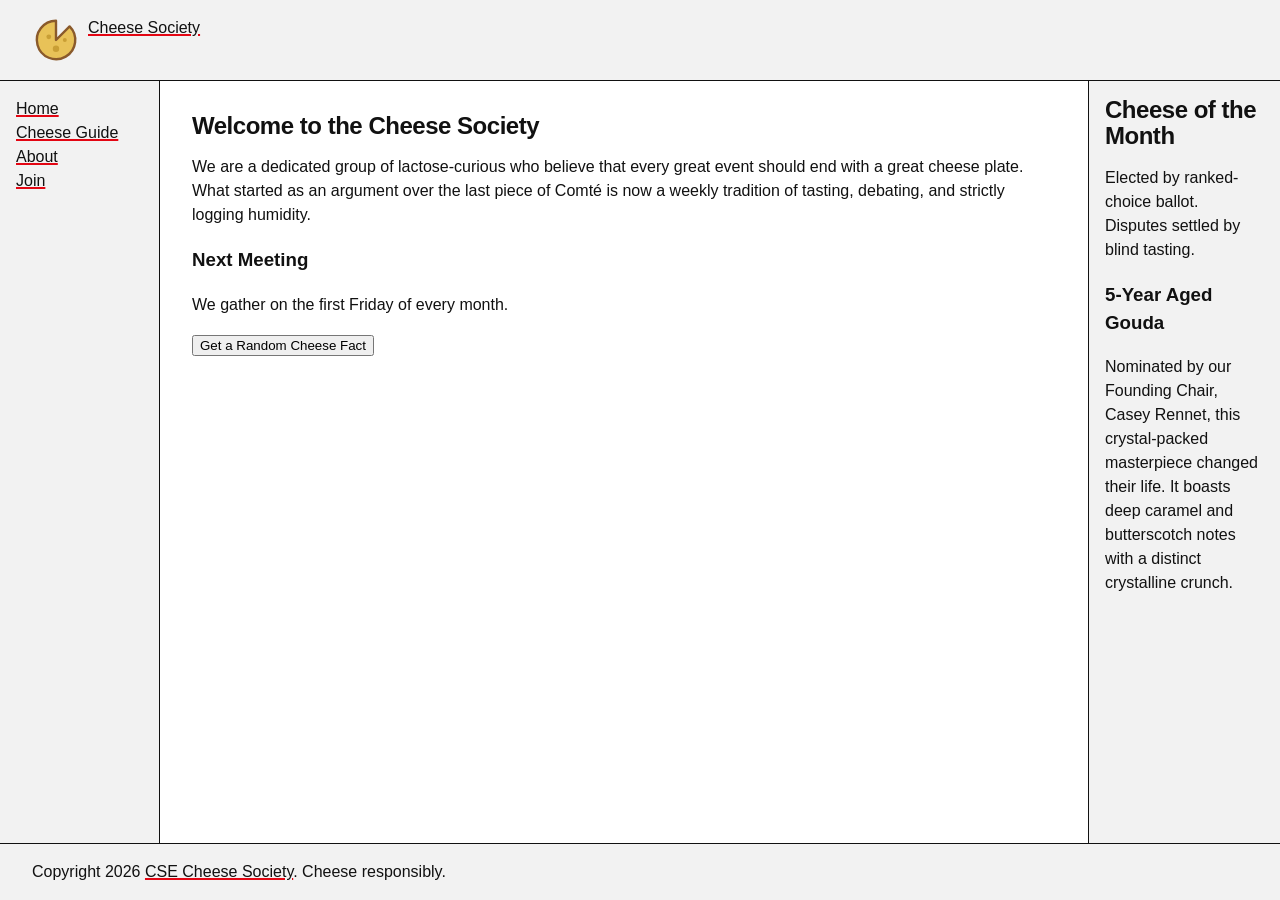
==== index.html @ 7b96581c "First Attempt on all parts" ====
<!DOCTYPE html>
<html lang="en">
    <head>
        <meta charset="utf-8">
        <meta name="viewport" content="width=device-width, initial-scale=1">
        <title>The CSE Cheese Society</title>
        <link rel="stylesheet" href="/styles/index_holy_grail.css">
    </head>
    <body>
        <header>
             <a href="/" class="logo">
                <img src="../images/logo.svg" alt="Cheese Society Logo">
                Cheese Society
            </a>
        </header>
        <nav>
            <ul>
                <li><a href="index.html">Home</a></li>
                
                <li class="dropdown-parent">
                    <a href="/guide/index.html">Cheese Guide</a>
                    <!-- The nested dropdown menu -->
                    <ul class="dropdown-menu">
                        <li><a href="/guide/fresh.html">Fresh</a></li>
                        <li><a href="/guide/soft.html">Soft</a></li>
                        <li><a href="/guide/blue.html">Blue</a></li>
                        <li><a href="/guide/hard.html">Hard</a></li>
                    </ul>
                </li>
                
                <li><a href="about.html">About</a></li>
                <li><a href="join.html">Join</a></li>
            </ul>
        </nav>
        <main>   
            <h2>Welcome to the Cheese Society</h2>
            <p>We are a dedicated group of lactose-curious who believe that every great event should end with a great cheese plate. What started as an argument over the last piece of Comté is now a weekly tradition of tasting, debating, and strictly logging humidity.</p>   
            <h3>Next Meeting</h3>
            <p>We gather on the first Friday of every month.</p>

            <section class="popover">
                <button commandfor="cheese-fact" command="toggle-popover">Get a Random Cheese Fact</button>
                <p id="cheese-fact" popover>It takes roughly 10 pounds of milk to make just 1 pound of hard cheese! Also, our Minister of Blue, Sam, will absolutely know if you try to sneak in processed cheese food. Don't try it.</p>
            </section>
        </main>
        <aside>
            <hgroup>
                <h2>Cheese of the Month</h2>
                <p>Elected by ranked-choice ballot. Disputes settled by blind tasting.</p>
            </hgroup>
            <h3>5-Year Aged Gouda</h3>
            <p>Nominated by our Founding Chair, Casey Rennet, this crystal-packed masterpiece changed their life. It boasts deep caramel and butterscotch notes with a distinct crystalline crunch.</p>
        </aside>
        <footer>
             Copyright 2026 <a href="https://tpowell.craft.me/3yV11jeP0F6sAl">CSE Cheese Society</a>. Cheese responsibly.
        </footer>
    </body>
</html>
---- styles/index_holy_grail.css ----
@layer token, global, site, page;

 @import "tokens.css" layer(token);
 @import "global.css" layer(global);
 @import "site.css" layer(site);


 @layer page {
  body {
      --nav-width: 10rem;
      --aside-width: 12rem;

      display: grid;
      grid-template-areas:
        "header header header"
        "nav    main   aside"
        "footer footer footer";
      grid-template-columns: var(--nav-width) 1fr var(--aside-width);
      grid-template-rows: auto 1fr auto;
      min-height: 100svh;

      > header {
        grid-area: header;
        padding: var(--space-2) var(--space-3);
        border-block-end: var(--border);
        background: var(--panel);
      }

      > nav {
        grid-area: nav;
        padding: var(--space-2);
        border-inline-end: var(--border);
        background: var(--panel);

        ul {
          margin: 0;
          padding: 0;
          list-style: none;
        }
      }

      > main {
        grid-area: main;
        padding: var(--space-3);
      }

      > aside {
        grid-area: aside;
        padding: var(--space-2);
        border-inline-start: var(--border);
        background: var(--panel);
      }

      > footer {
        grid-area: footer;
        padding: var(--space-2) var(--space-3);
        border-block-start: var(--border);
        background: var(--panel);
      }

      @media (max-width: 40rem) {
        grid-template-areas:
          "header"
          "nav"
          "main"
          "aside"
          "footer";
        grid-template-columns: 1fr;
        grid-template-rows: auto auto 1fr auto auto;

        > nav,
        > aside {
          border-inline: none;
          border-block-end: var(--border);
        }
      }
    }


    nav > ul {
      display: flex;
      flex-direction: column;
      width: max-content;
    }

    .dropdown-parent {
      position: relative;
    }

    .dropdown-menu {
      display: none;
      top: 0;
      left: 100%;
      white-space: nowrap;
    }

    .dropdown-parent:hover .dropdown-menu,
    .dropdown-parent:focus-within .dropdown-menu {
      display: block;
    }

    #cheese-fact:popover-open{
      margin: auto;
      padding: var(--space-2);
    }
}
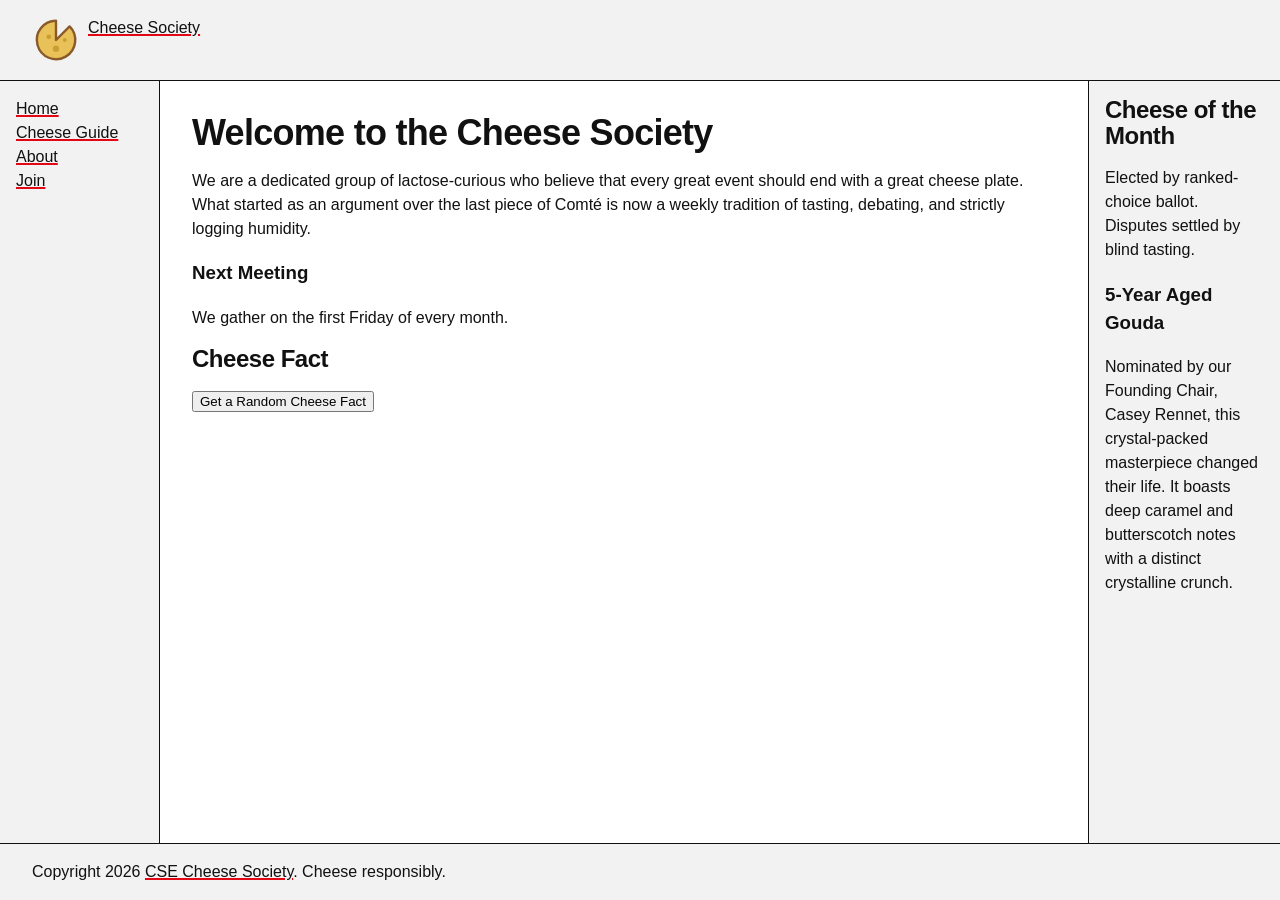
==== commit a2af963a: "Fix minor issues for validation" ====
--- a/index.html
+++ b/index.html
@@ -33,12 +33,13 @@
             </ul>
         </nav>
         <main>   
-            <h2>Welcome to the Cheese Society</h2>
+            <h1>Welcome to the Cheese Society</h1>
             <p>We are a dedicated group of lactose-curious who believe that every great event should end with a great cheese plate. What started as an argument over the last piece of Comté is now a weekly tradition of tasting, debating, and strictly logging humidity.</p>   
             <h3>Next Meeting</h3>
             <p>We gather on the first Friday of every month.</p>
 
             <section class="popover">
+                <h2>Cheese Fact</h2>
                 <button commandfor="cheese-fact" command="toggle-popover">Get a Random Cheese Fact</button>
                 <p id="cheese-fact" popover>It takes roughly 10 pounds of milk to make just 1 pound of hard cheese! Also, our Minister of Blue, Sam, will absolutely know if you try to sneak in processed cheese food. Don't try it.</p>
             </section>
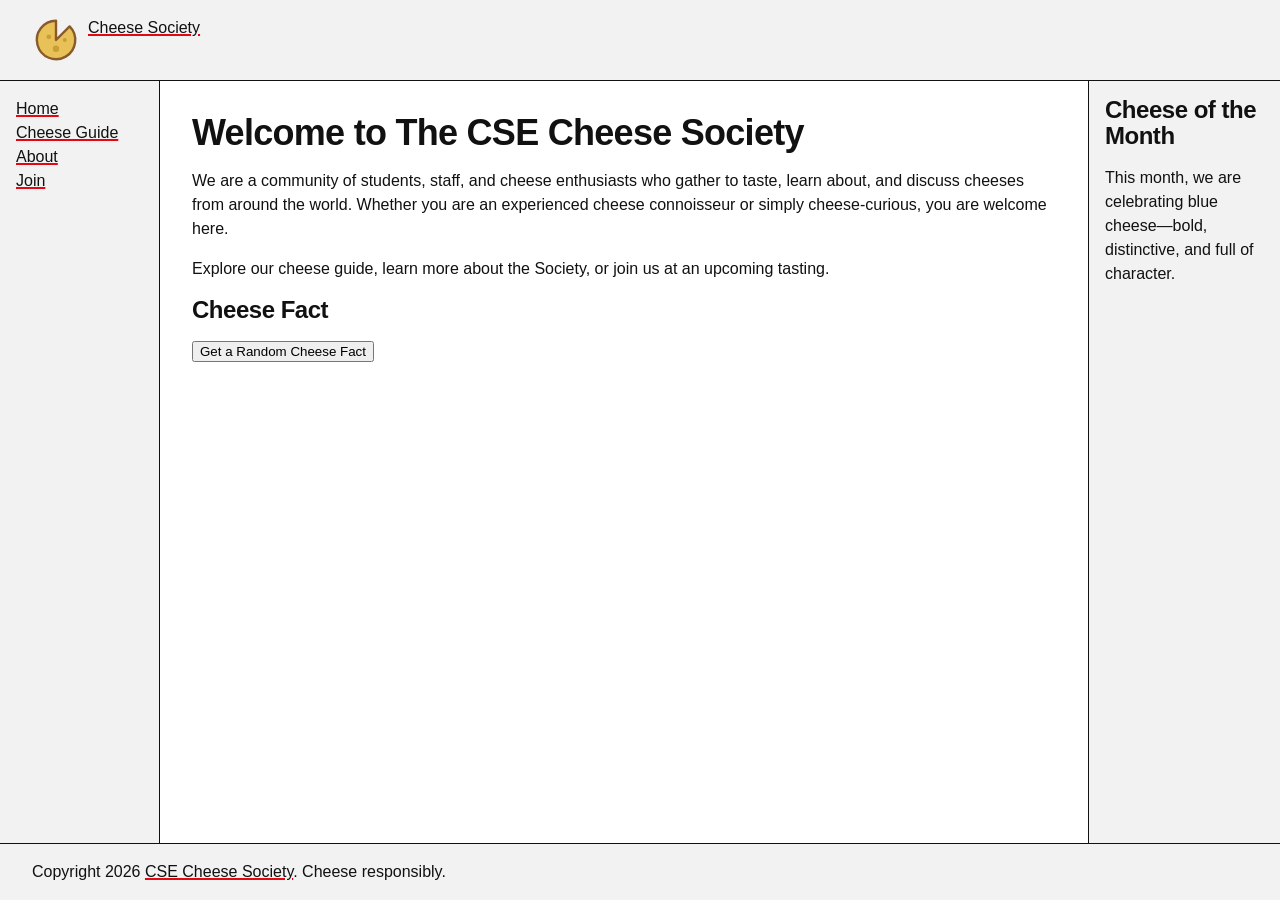
==== commit ed27f32d: "update home content" ====
--- a/index.html
+++ b/index.html
@@ -3,6 +3,7 @@
     <head>
         <meta charset="utf-8">
         <meta name="viewport" content="width=device-width, initial-scale=1">
+        <meta name="description" content="Welcome to the CSE Cheese Society, where students and staff explore great cheese through tastings, guides, monthly meetings, and cheesy traditions.">
         <title>The CSE Cheese Society</title>
         <link rel="stylesheet" href="/styles/index_holy_grail.css">
     </head>
@@ -33,24 +34,19 @@
             </ul>
         </nav>
         <main>   
-            <h1>Welcome to the Cheese Society</h1>
-            <p>We are a dedicated group of lactose-curious who believe that every great event should end with a great cheese plate. What started as an argument over the last piece of Comté is now a weekly tradition of tasting, debating, and strictly logging humidity.</p>   
-            <h3>Next Meeting</h3>
-            <p>We gather on the first Friday of every month.</p>
+            <h1>Welcome to The CSE Cheese Society</h1>
+            <p>We are a community of students, staff, and cheese enthusiasts who gather to taste, learn about, and discuss cheeses from around the world. Whether you are an experienced cheese connoisseur or simply cheese-curious, you are welcome here.</p>  
+            <p>Explore our cheese guide, learn more about the Society, or join us at an upcoming tasting.</p> 
 
             <section class="popover">
                 <h2>Cheese Fact</h2>
                 <button commandfor="cheese-fact" command="toggle-popover">Get a Random Cheese Fact</button>
-                <p id="cheese-fact" popover>It takes roughly 10 pounds of milk to make just 1 pound of hard cheese! Also, our Minister of Blue, Sam, will absolutely know if you try to sneak in processed cheese food. Don't try it.</p>
+                <p id="cheese-fact" popover>Cheese is one of the world's oldest prepared foods, with evidence of cheesemaking dating back thousands of years.</p>
             </section>
         </main>
         <aside>
-            <hgroup>
-                <h2>Cheese of the Month</h2>
-                <p>Elected by ranked-choice ballot. Disputes settled by blind tasting.</p>
-            </hgroup>
-            <h3>5-Year Aged Gouda</h3>
-            <p>Nominated by our Founding Chair, Casey Rennet, this crystal-packed masterpiece changed their life. It boasts deep caramel and butterscotch notes with a distinct crystalline crunch.</p>
+            <h2>Cheese of the Month</h2>
+            <p>This month, we are celebrating blue cheese—bold, distinctive, and full of character.</p>
         </aside>
         <footer>
              Copyright 2026 <a href="https://tpowell.craft.me/3yV11jeP0F6sAl">CSE Cheese Society</a>. Cheese responsibly.
